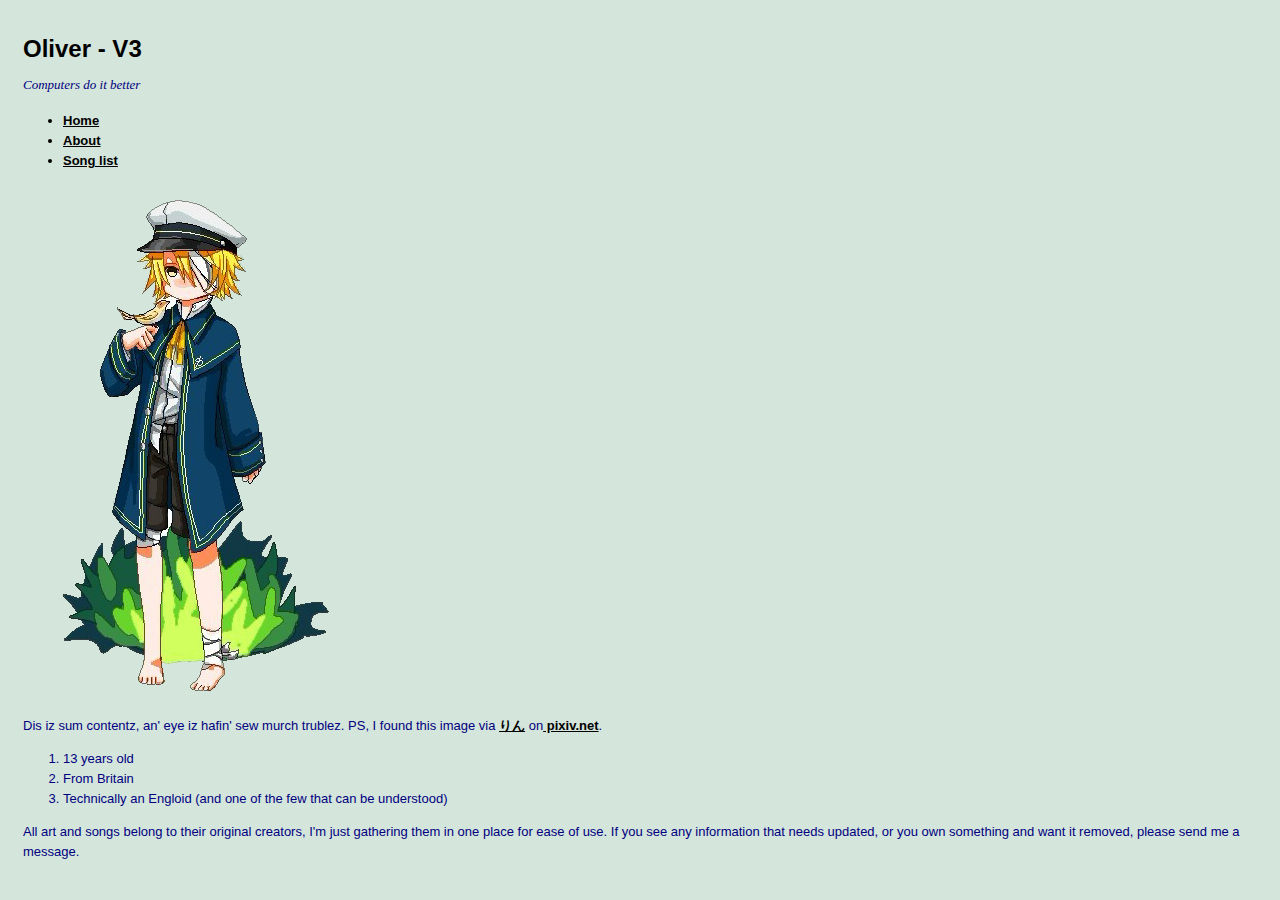
==== index.html @ d8b8baa2 "added CSS" ====
<!DOCTYPE html>
<html lang="en">
<head>
		<title> Oliver V3 fansite </title>
		<meta charset="utf-8" />
		<link href="style1.css" rel="stylesheet" type="text/css"/>
</head>

<body>
		<h1> Oliver - V3 </h1>
			<div id="tagline">
				<p> Computers do it better </p>
			</div>
		<nav>
		<ul>
			<li><a href="index.html">Home </a> </li>
			<li><a href="about.html">About </a></li>
			<li><a href="song.html">Song list</a> </li> 
		</ul>
	</nav>	 
	 	<img src="images/olipix.png" alt="Oliver pixil picture">
			<p>Dis iz sum contentz, an' eye iz hafin' sew murch trublez. 
	
			PS, I found this image via <a href="http://www.pixiv.net/member.php?id=2900084">りん</a> on<a href="http://www.pixiv.net/"> pixiv.net</a>.
	</p>
	<ol>
  		<li>13 years old</li>
  		<li>From Britain</li>
  		<li>Technically an Engloid (and one of the few that can be understood)</li>
	</ol>
</body>
	
	<div>
<footer>
		<p> All art and songs belong to their original creators, I'm just gathering them in one place for ease of use. If you see any information that needs updated, or you own something and want it removed, please send me a message. </p>
	
</footer>
	</div>
</html>
---- style1.css ----
/*
CSS for Oliver website
*/

body {
font-family: Verdana, Helvetica, Arial, sans-serif;
background-color: #d4e5db;
line-height: 125%;
padding: 15px;
}

h1 {
font-family: "apple chancery", Arial, Helvetica, sans-serif;
font-size: x-large;
}

h2 {
font-family: "apple chancery", Arial, Helvetica, sans-serif;
font-size: x-large;
color: blue;
}

li {
font-size: small;
}

p {
font-size: small;
color: navy;
}

/* em {
font-style: normal;
text-transform: uppercase;
} */

#tagline p {
font-style: italic;
font-family: "apple chancery",Georgia, Times, serif;
}

ol {
font-size: small;
color: navy;
}

#navigation a {
text-decoration: none;
}

a {
font-weight: bold;
}
a:link {
color: black;
}
a:visited {
color: green;
}
a:hover {
text-decoration: none;
color: pink;
background-color: navy;
}
a:active {
color: aqua;
background-color: navy;
}
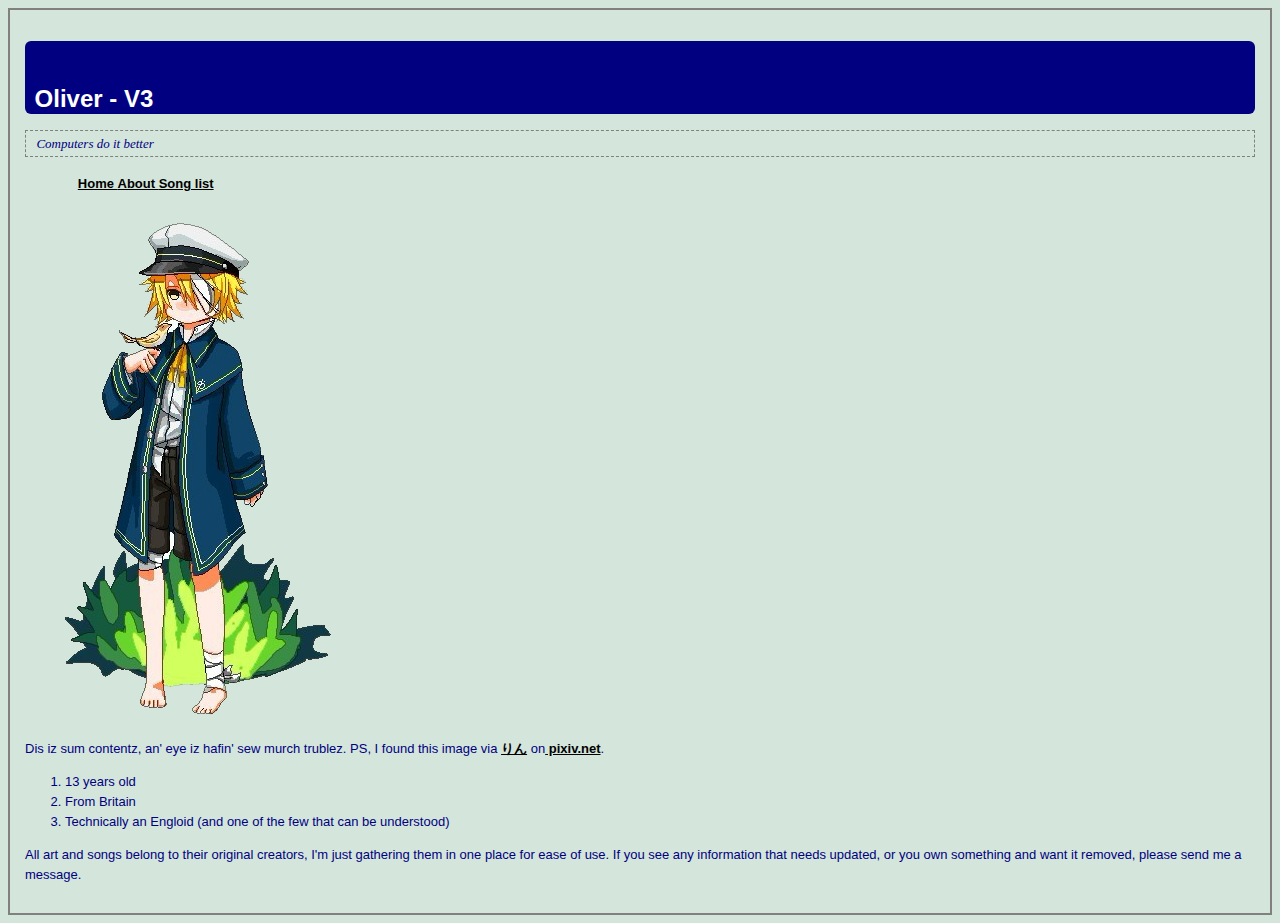
==== commit 1a8eafb6: "Added borders" ====
--- a/index.html
+++ b/index.html
@@ -3,7 +3,7 @@
 <head>
 		<title> Oliver V3 fansite </title>
 		<meta charset="utf-8" />
-		<link href="style1.css" rel="stylesheet" type="text/css"/>
+		<link href="css/main.css" rel="stylesheet" type="text/css"/>
 </head>
 
 <body>
@@ -11,13 +11,15 @@
 			<div id="tagline">
 				<p> Computers do it better </p>
 			</div>
+	<div id="mainnavigation">
 		<nav>
 		<ul>
 			<li><a href="index.html">Home </a> </li>
 			<li><a href="about.html">About </a></li>
 			<li><a href="song.html">Song list</a> </li> 
 		</ul>
-	</nav>	 
+		</nav>	
+	</div> 
 	 	<img src="images/olipix.png" alt="Oliver pixil picture">
 			<p>Dis iz sum contentz, an' eye iz hafin' sew murch trublez. 
 	
--- a/css/main.css
+++ b/css/main.css
@@ -0,0 +1,92 @@
+/*
+CSS for Oliver website
+*/
+
+body {
+font-family: Verdana, Helvetica, Arial, sans-serif;
+background-color: #d4e5db;
+line-height: 125%;
+padding: 15px;
+border: 2px solid gray;
+}
+
+h1 {
+font-family: "apple chancery", Arial, Helvetica, sans-serif;
+font-size: x-large;
+background-color: navy;
+color: white;
+padding-top: 2em;
+padding-bottom: .2em;
+padding-left: .4em;
+border-radius: 6px;
+
+}
+
+h2 {
+font-family: "apple chancery", Arial, Helvetica, sans-serif;
+font-size: x-large;
+color: blue;
+font-weight: normal;
+padding-top: 15px;
+}
+
+ul li {
+font-size: small;
+display: inline;
+}
+
+p {
+font-size: small;
+color: navy;
+}
+
+/* em {
+font-style: normal;
+text-transform: uppercase;
+} */
+
+#tagline p {
+font-style: italic;
+font-family: "apple chancery",Georgia, Times, serif;
+padding-top: .2em;
+padding-bottom: .2em;
+padding-left: .8em;
+border: 1px dashed gray;
+
+}
+
+ol {
+font-size: small;
+color: navy;
+}
+
+#mainnavigation {
+font-weight: bold;
+padding-left: .8em;
+
+}
+
+#navigation a {
+text-decoration: none;
+}
+
+a {
+font-weight: bold;
+}
+
+/* link states */
+a:link {
+color: black;
+}
+a:visited {
+color: green;
+}
+a:hover {
+text-decoration: none;
+color: pink;
+background-color: navy;
+}
+a:active {
+color: aqua;
+background-color: navy;
+}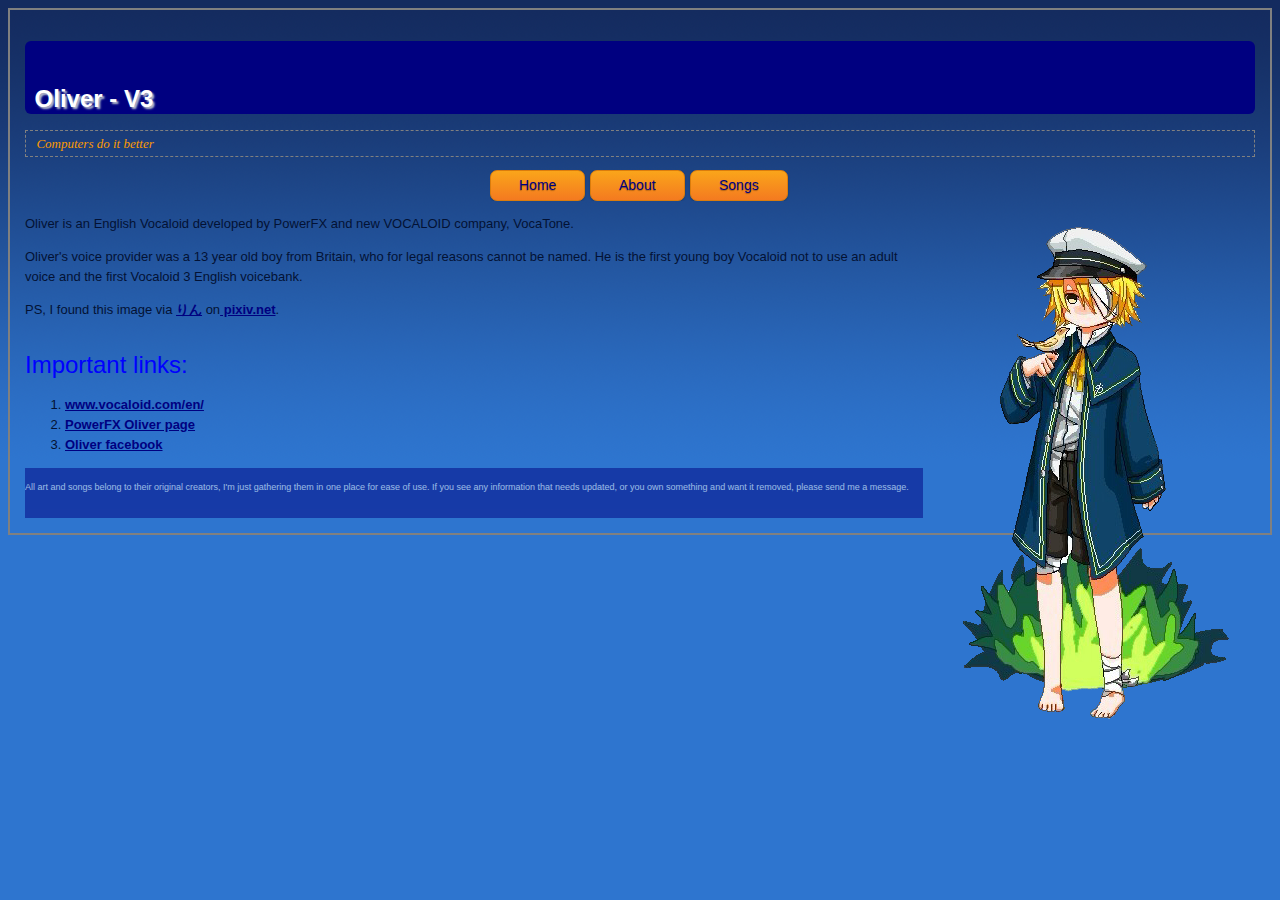
==== commit e24b411f: "added css" ====
--- a/index.html
+++ b/index.html
@@ -5,38 +5,46 @@
 		<meta charset="utf-8" />
 		<link href="css/main.css" rel="stylesheet" type="text/css"/>
 </head>
-
 <body>
-		<h1> Oliver - V3 </h1>
+<header>		
+	<h1> Oliver - V3 </h1>
 			<div id="tagline">
 				<p> Computers do it better </p>
 			</div>
 	<div id="mainnavigation">
 		<nav>
 		<ul>
-			<li><a href="index.html">Home </a> </li>
-			<li><a href="about.html">About </a></li>
-			<li><a href="song.html">Song list</a> </li> 
+			<li><a href="index.html" class="button orange">Home</a> </li>
+			<li><a href="about.html" class="button orange">About </a></li>
+			<li><a href="song.html" class="button orange">Songs</a> </li> 
 		</ul>
 		</nav>	
 	</div> 
-	 	<img src="images/olipix.png" alt="Oliver pixil picture">
-			<p>Dis iz sum contentz, an' eye iz hafin' sew murch trublez. 
-	
-			PS, I found this image via <a href="http://www.pixiv.net/member.php?id=2900084">りん</a> on<a href="http://www.pixiv.net/"> pixiv.net</a>.
-	</p>
-	<ol>
-  		<li>13 years old</li>
-  		<li>From Britain</li>
-  		<li>Technically an Engloid (and one of the few that can be understood)</li>
-	</ol>
-</body>
-	
-	<div>
-<footer>
+</header>
+
+<section id="main">
+	 	<img src="images/olipix.png" alt="Oliver pixil picture" class="feature">
+	<div id="front">
+		<p>	Oliver is an English Vocaloid developed by PowerFX and new VOCALOID company, VocaTone.</p>
+		<p>	Oliver's voice provider was a 13 year old boy from Britain, who for legal reasons cannot be named. He is the first young boy Vocaloid not to use an adult voice and the first Vocaloid 3 English voicebank.</p>
+		<p>		PS, I found this image via <a href="http://www.pixiv.net/member.php?id=2900084">りん</a> on<a href="http://www.pixiv.net/"> pixiv.net</a>.
+	 	</p>
+
+	<h2>Important links:</h2>
+			<ol>
+  			<li><a href="http://www.vocaloid.com/en/">www.vocaloid.com/en/</a></li>
+  			<li><a href="http://powerfx.com/products/oliver/">PowerFX Oliver page </a></li>
+  			<li><a href="http://www.facebook.com/pages/Vocaloid-Oliver/233547493366055"> Oliver facebook </a></li>
+		</ol>
+	</div>
+</section>
+
+	<footer>
 		<p> All art and songs belong to their original creators, I'm just gathering them in one place for ease of use. If you see any information that needs updated, or you own something and want it removed, please send me a message. </p>
 	
-</footer>
-	</div>
+	</footer>
+	
+	
+	</body>
 </html>
 
--- a/css/main.css
+++ b/css/main.css
@@ -1,43 +1,57 @@
 /*
 CSS for Oliver website
 */
-
-body {
-font-family: Verdana, Helvetica, Arial, sans-serif;
-background-color: #d4e5db;
-line-height: 125%;
-padding: 15px;
-border: 2px solid gray;
-}
+/* header stuffs*/
 
 h1 {
-font-family: "apple chancery", Arial, Helvetica, sans-serif;
-font-size: x-large;
-background-color: navy;
-color: white;
-padding-top: 2em;
-padding-bottom: .2em;
-padding-left: .4em;
-border-radius: 6px;
-
+	font-family: "apple chancery", Arial, Helvetica, sans-serif;
+	font-size: x-large;
+	background-color: navy;
+	color: white;
+	padding-top: 2em;
+	padding-bottom: .2em;
+	padding-left: .4em;
+	border-radius: 6px;
+	text-shadow: 2px 2px 2px #bac2cd;
 }
 
 h2 {
-font-family: "apple chancery", Arial, Helvetica, sans-serif;
-font-size: x-large;
-color: blue;
-font-weight: normal;
-padding-top: 15px;
+	font-family: "apple chancery", Arial, Helvetica, sans-serif;
+	font-size: x-large;
+	color: blue;
+	font-weight: normal;
+	padding-top: 15px;
 }
 
-ul li {
-font-size: small;
-display: inline;
+#tagline p {
+	font-style: italic;
+	font-family: "apple chancery",Georgia, Times, serif;
+	padding-top: .2em;
+	padding-bottom: .2em;
+	padding-left: .8em;
+	border: 1px dashed gray;
+	color: #fb9a00;
+}
+
+/* body things*/
+
+body {
+	font-family: Verdana, Helvetica, Arial, sans-serif;
+	line-height: 125%;
+	padding: 15px;
+	border: 2px solid gray;
+	background-image: url("../images/bg_copy.png");
+	background-color: #2e75cf;
+	background-repeat: repeat-x;
+}
+
+#front {
+-moz-column-count: 3;
 }
 
 p {
-font-size: small;
-color: navy;
+	font-size: small;
+	color: #031234;
 }
 
 /* em {
@@ -45,48 +59,138 @@
 text-transform: uppercase;
 } */
 
-#tagline p {
-font-style: italic;
-font-family: "apple chancery",Georgia, Times, serif;
-padding-top: .2em;
-padding-bottom: .2em;
-padding-left: .8em;
-border: 1px dashed gray;
-
+.feature {
+	float: right;
 }
 
-ol {
-font-size: small;
-color: navy;
+.aboutimg {
+	float: right;
 }
 
-#mainnavigation {
-font-weight: bold;
-padding-left: .8em;
-
+.button {
+	display: inline-block;
+	outline: none;
+	cursor: pointer;
+	text-align: center;
+	text-decoration: none;
+	font: 14px/100% Arial, Helvetica, sans-serif;
+	padding: .5em 2em .55em;
+	text-shadow: 0 1px 1px rgba(0,0,0,.3);
+	-webkit-border-radius: .5em; 
+	-moz-border-radius: .5em;
+	border-radius: .5em;
+	-webkit-box-shadow: 0 1px 2px rgba(0,0,0,.2);
+	-moz-box-shadow: 0 1px 2px rgba(0,0,0,.2);
+	box-shadow: 0 1px 2px rgba(0,0,0,.2);
+}
+.button:hover {
+	text-decoration: none;
+}
+.button:active {
+	position: relative;
+	top: 1px;
+}
+.orange {
+	color: #fef4e9;
+	border: solid 1px #da7c0c;
+	background: #f78d1d;
+	background: -webkit-gradient(linear, left top, left bottom, from(#faa51a), to(#f47a20));
+	background: -moz-linear-gradient(top,  #faa51a,  #f47a20);
+	filter:  progid:DXImageTransform.Microsoft.gradient(startColorstr='#faa51a', endColorstr='#f47a20');
+}
+.orange:hover {
+	background: #f47c20;
+	background: -webkit-gradient(linear, left top, left bottom, from(#f88e11), to(#f06015));
+	background: -moz-linear-gradient(top,  #f88e11,  #f06015);
+	filter:  progid:DXImageTransform.Microsoft.gradient(startColorstr='#f88e11', endColorstr='#f06015');
+}
+.orange:active {
+	color: #fcd3a5;
+	background: -webkit-gradient(linear, left top, left bottom, from(#f47a20), to(#faa51a));
+	background: -moz-linear-gradient(top,  #f47a20,  #faa51a);
+	filter:  progid:DXImageTransform.Microsoft.gradient(startColorstr='#f47a20', endColorstr='#faa51a');
 }
 
-#navigation a {
-text-decoration: none;
+/* Lists that aren't links */
+ol {
+	font-size: small;
+	color: #031234;
+	
 }
 
+/* navigation, lists + changes */
+
+#imggallery {
+	display: inline;
+}
+
+ul {
+	width: 300px;
+	margin:0 auto;
+	background: none;
+	list-style-type: none;
+	padding: 0;
+	overflow: hidden;
+}
+
+.gallery li {
+	list-style: none;
+	width: 100px;
+	min-height: 100px;
+	margin: 0;
+	float: right;
+}
+
+ul li {
+	font-size: small;
+	display: inline;
+	width: 100px;
+	float: left;
+}
+/*
+#mainnavigation {
+	font-weight: bold;
+	padding-left: .8em;
+}
+
+ul a {
+	text-decoration: none;
+	background: none;
+	display: block;
+	height: 30px;
+	line-height: 30px;
+	text-align: center;
+}*/
 a {
-font-weight: bold;
+	font-weight: bold;
+
 }
 
 /* link states */
 a:link {
-color: black;
+	color: navy;
 }
 a:visited {
-color: green;
+	color: black;
 }
 a:hover {
-text-decoration: none;
-color: pink;
-background-color: navy;
+	text-decoration: none;
+	color: pink;
 }
 a:active {
-color: aqua;
-background-color: navy;
-}+	color: aqua;
+}
+
+/* footer */
+
+footer {
+background: navy;
+height: 50px;
+overflow: hidden;
+opacity: 0.5;
+}
+
+footer p{
+color: white;
+font-size: xx-small;
+}
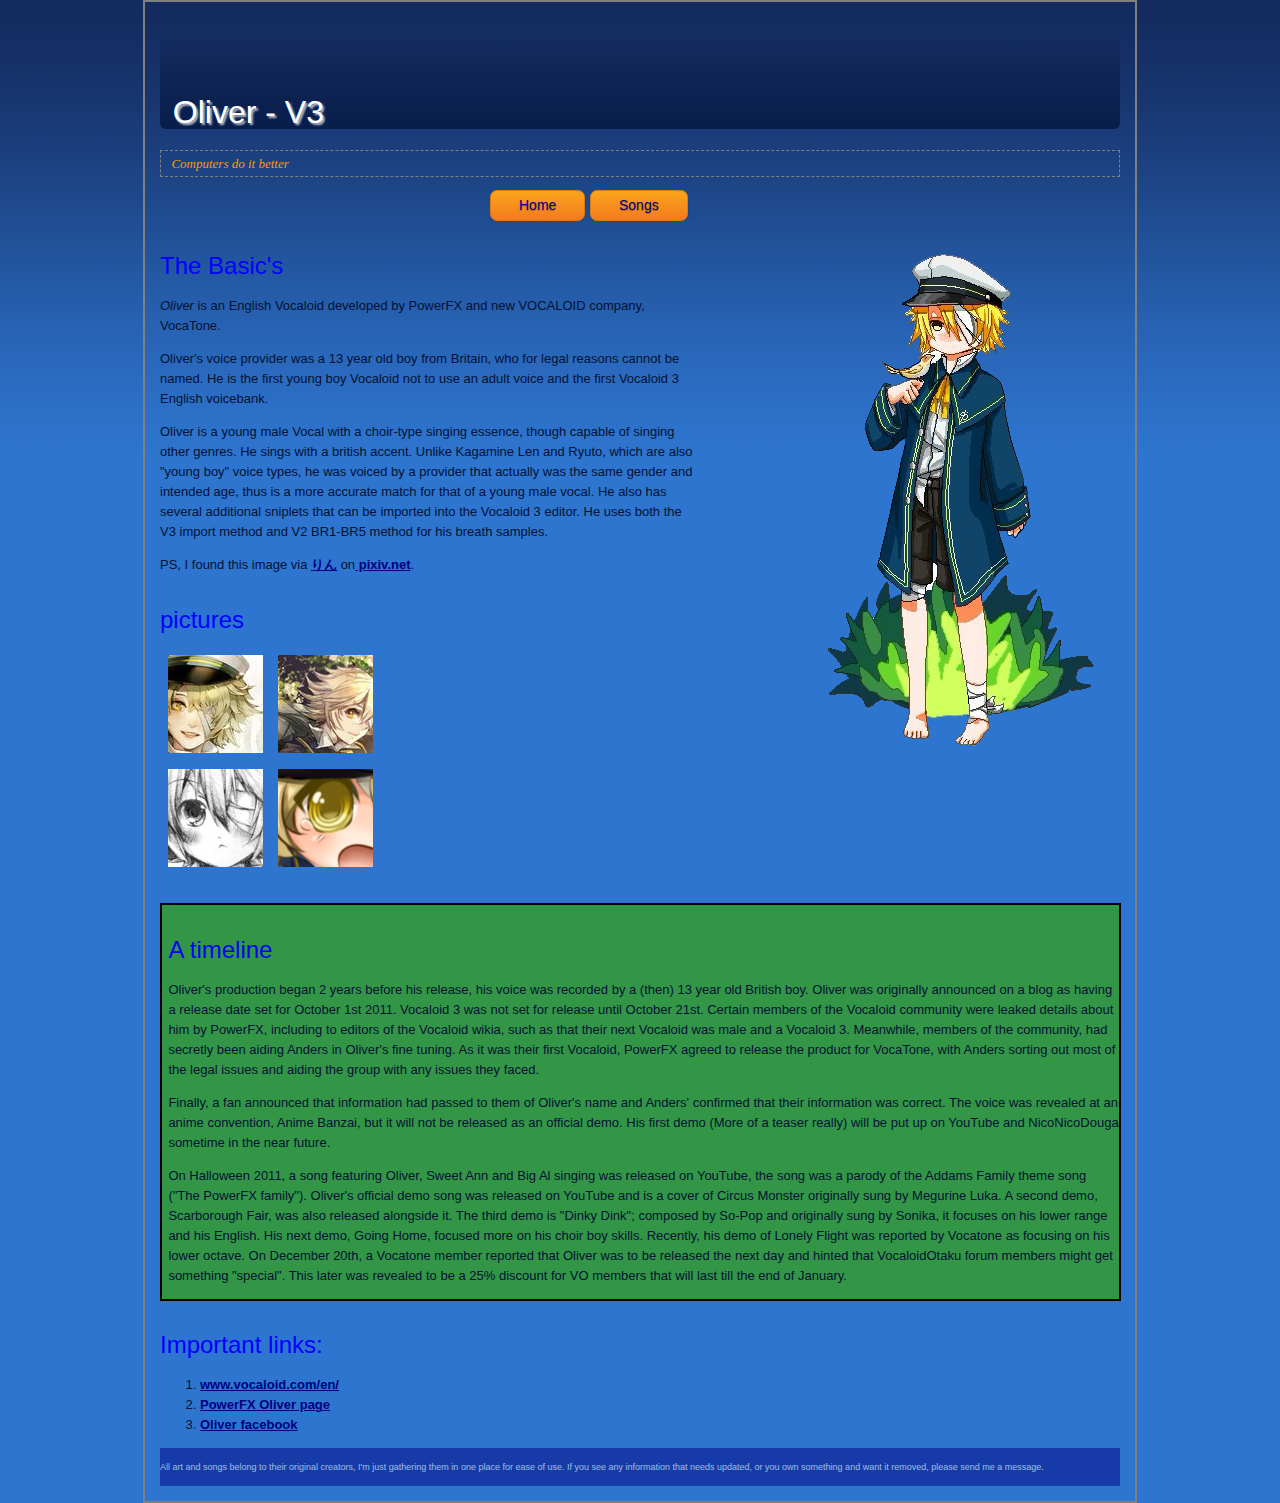
==== commit c4fae6a0: "made responsive" ====
--- a/index.html
+++ b/index.html
@@ -3,8 +3,10 @@
 <head>
 		<title> Oliver V3 fansite </title>
 		<meta charset="utf-8" />
+		<meta name="viewport" content="width=device-width, initial-scale=1.0">
 		<link href="css/main.css" rel="stylesheet" type="text/css"/>
 </head>
+<div id="wrapper">
 <body>
 <header>		
 	<h1> Oliver - V3 </h1>
@@ -15,7 +17,6 @@
 		<nav>
 		<ul>
 			<li><a href="index.html" class="button orange">Home</a> </li>
-			<li><a href="about.html" class="button orange">About </a></li>
 			<li><a href="song.html" class="button orange">Songs</a> </li> 
 		</ul>
 		</nav>	
@@ -23,28 +24,56 @@
 </header>
 
 <section id="main">
-	 	<img src="images/olipix.png" alt="Oliver pixil picture" class="feature">
+<div id="oli1"><img src="images/olipix.png" alt="Oliver pixil picture" class="feature"></div>
+	
+	<h2>The Basic's</h2>
 	<div id="front">
-		<p>	Oliver is an English Vocaloid developed by PowerFX and new VOCALOID company, VocaTone.</p>
+		<p>	<em>Oliver</em> is an English Vocaloid developed by PowerFX and new VOCALOID company, VocaTone.</p>
 		<p>	Oliver's voice provider was a 13 year old boy from Britain, who for legal reasons cannot be named. He is the first young boy Vocaloid not to use an adult voice and the first Vocaloid 3 English voicebank.</p>
+		<p>
+		Oliver is a young male Vocal with a choir-type singing essence, though capable of singing other genres. He sings with a british accent. Unlike Kagamine Len and Ryuto, which are also "young boy" voice types, he was voiced by a provider that actually was the same gender and intended age, thus is a more accurate match for that of a young male vocal. He also has several additional sniplets that can be imported into the Vocaloid 3 editor. He uses both the V3 import method and V2 BR1-BR5 method for his breath samples.
+		</p>
+		</div>
+		</section>
+		<aside>
 		<p>		PS, I found this image via <a href="http://www.pixiv.net/member.php?id=2900084">りん</a> on<a href="http://www.pixiv.net/"> pixiv.net</a>.
 	 	</p>
+	 	</aside>
+	 	</div>
+<section id="imgbox">
+<h2> pictures </h2>
+	<ul class="gallery">
+		<li><a href="images/oli2.jpg"><img src="images/oli2_thumb.jpg" alt="oliver watercolors"></a></li>
+		<li><a href="images/oli3.jpg"><img src="images/oli3_thumb.jpg" alt="oliver floating"></a></li>
+		<li><a href="images/oli4.jpg"><img src="images/oli4_thumb.jpg" alt="oliver pencil drawing"></a></li>
+		<li><a href="images/oli5.jpg"><img src="images/oli5_thumb.jpg" alt="oliver chibi"></a></li>
+	</ul>
+</section>	
 
+<section id="timeline"> 
+	<h2> A timeline </h2>
+	<p>		Oliver's production began 2 years before his release, his voice was recorded by a (then) 13 year old British boy. Oliver was originally announced on a blog as having a release date set for October 1st 2011. Vocaloid 3 was not set for release until October 21st. Certain members of the Vocaloid community were leaked details about him by PowerFX, including to editors of the Vocaloid wikia, such as that their next Vocaloid was male and a Vocaloid 3. Meanwhile, members of the community, had secretly been aiding Anders in Oliver's fine tuning. As it was their first Vocaloid, PowerFX agreed to release the product for VocaTone, with Anders sorting out most of the legal issues and aiding the group with any issues they faced.
+  	</p>
+  	<p>Finally, a fan announced that information had passed to them of Oliver's name and Anders' confirmed that their information was correct. The voice was revealed at an anime convention, Anime Banzai, but it will not be released as an official demo. His first demo (More of a teaser really) will be put up on YouTube and NicoNicoDouga sometime in the near future.
+	</p>
+	<p>On Halloween 2011, a song featuring Oliver, Sweet Ann and Big Al singing was released on YouTube, the song was a parody of the Addams Family theme song ("The PowerFX family"). Oliver's official demo song was released on YouTube and is a cover of Circus Monster originally sung by Megurine Luka. A second demo, Scarborough Fair, was also released alongside it. The third demo is "Dinky Dink"; composed by So-Pop and originally sung by Sonika, it focuses on his lower range and his English. His next demo, Going Home, focused more on his choir boy skills. Recently, his demo of Lonely Flight was reported by Vocatone as focusing on his lower octave. On December 20th, a Vocatone member reported that Oliver was to be released the next day and hinted that VocaloidOtaku forum members might get something "special". This later was revealed to be a 25% discount for VO members that will last till the end of January.
+	</p>
+</section>
+
+<section id="implink">
 	<h2>Important links:</h2>
 			<ol>
   			<li><a href="http://www.vocaloid.com/en/">www.vocaloid.com/en/</a></li>
   			<li><a href="http://powerfx.com/products/oliver/">PowerFX Oliver page </a></li>
   			<li><a href="http://www.facebook.com/pages/Vocaloid-Oliver/233547493366055"> Oliver facebook </a></li>
 		</ol>
-	</div>
 </section>
+
+	
 
 	<footer>
 		<p> All art and songs belong to their original creators, I'm just gathering them in one place for ease of use. If you see any information that needs updated, or you own something and want it removed, please send me a message. </p>
-	
 	</footer>
-	
-	
 	</body>
 </html>
 
--- a/css/main.css
+++ b/css/main.css
@@ -5,14 +5,18 @@
 
 h1 {
 	font-family: "apple chancery", Arial, Helvetica, sans-serif;
-	font-size: x-large;
-	background-color: navy;
+	font-size: 2em;
+	background: #081d4a;
+	background: -webkit-gradient(linear, left top, left bottom, from(#142b5f), to(#081d4a));
+	background: -moz-linear-gradient(top,  #142b5f,  #081d4a);
 	color: white;
 	padding-top: 2em;
 	padding-bottom: .2em;
 	padding-left: .4em;
 	border-radius: 6px;
 	text-shadow: 2px 2px 2px #bac2cd;
+	font-weight: normal;
+	
 }
 
 h2 {
@@ -43,10 +47,18 @@
 	background-image: url("../images/bg_copy.png");
 	background-color: #2e75cf;
 	background-repeat: repeat-x;
-}
+	font: 100%;
+	max-width: 960px;
+	margin: 0 auto;
+}
+
+#wrapper {
+	width: 100%;
+	margin: 0 auto;
+	}
 
 #front {
--moz-column-count: 3;
+	-moz-column-count: 3;
 }
 
 p {
@@ -59,14 +71,30 @@
 text-transform: uppercase;
 } */
 
+
 .feature {
+	float: right;	
+}
+
+#oli1 {
+	width: 44.333333333333%;
 	float: right;
 }
 
-.aboutimg {
-	float: right;
-}
-
+#oli1 img {
+	max-width: 100%
+}
+
+#timeline {
+	border: 2px solid black;
+	background: #339646;
+	background: -webkit-gradient(linear, left top, left bottom, from(#339646), to(#4bc478) to(#339646));
+	background: -moz-linear-gradient(top,  #339646,  #4bc478, #339646);
+
+	width: 99%;
+	padding-left: .4em;
+}
+ 
 .button {
 	display: inline-block;
 	outline: none;
@@ -120,12 +148,18 @@
 
 /* navigation, lists + changes */
 
+
+
 #imggallery {
 	display: inline;
 }
 
+#implink {
+	width: 26.5625%;
+}
+
 ul {
-	width: 300px;
+	width: 31.25%;
 	margin:0 auto;
 	background: none;
 	list-style-type: none;
@@ -133,12 +167,20 @@
 	overflow: hidden;
 }
 
+	
+.gallery {
+	margin: 0 0 25px;
+	text-align: center;
+	
+}
 .gallery li {
+	display: inline-block;
+	margin: 5px;
 	list-style: none;
-	width: 100px;
-	min-height: 100px;
-	margin: 0;
-	float: right;
+}
+.gallery a {
+	position: relative;
+	display: inline-block;
 }
 
 ul li {
@@ -184,13 +226,41 @@
 /* footer */
 
 footer {
-background: navy;
-height: 50px;
-overflow: hidden;
-opacity: 0.5;
+	background: navy;
+	bottom: 0;
+	width: 100%;
+	height: 11.1111111111111%;
+	overflow: hidden;
+	opacity: 0.5;
+	margin: 0;
+	padding: 0;
 }
 
 footer p{
-color: white;
-font-size: xx-small;
-}
+	color: white;
+	font-size: xx-small;
+}
+
+/* media */
+@media screen and (max-width:3000px) {	
+	}
+
+@media screen and (min-width: 768px)and (max-width:959px) {	
+	#main {padding: 2%; }
+}
+
+@media screen and (min-width: 480px)and (max-width:767px) {
+		
+		#main {padding: 2%; }
+		#imgbox {display: none;}
+
+}
+
+@media screen and (max-width:479px) {
+	#oli1 {display: none}
+	#main {padding: 2%; overflow: hidden; }
+	#imgbox {display: none;
+	
+}
+
+
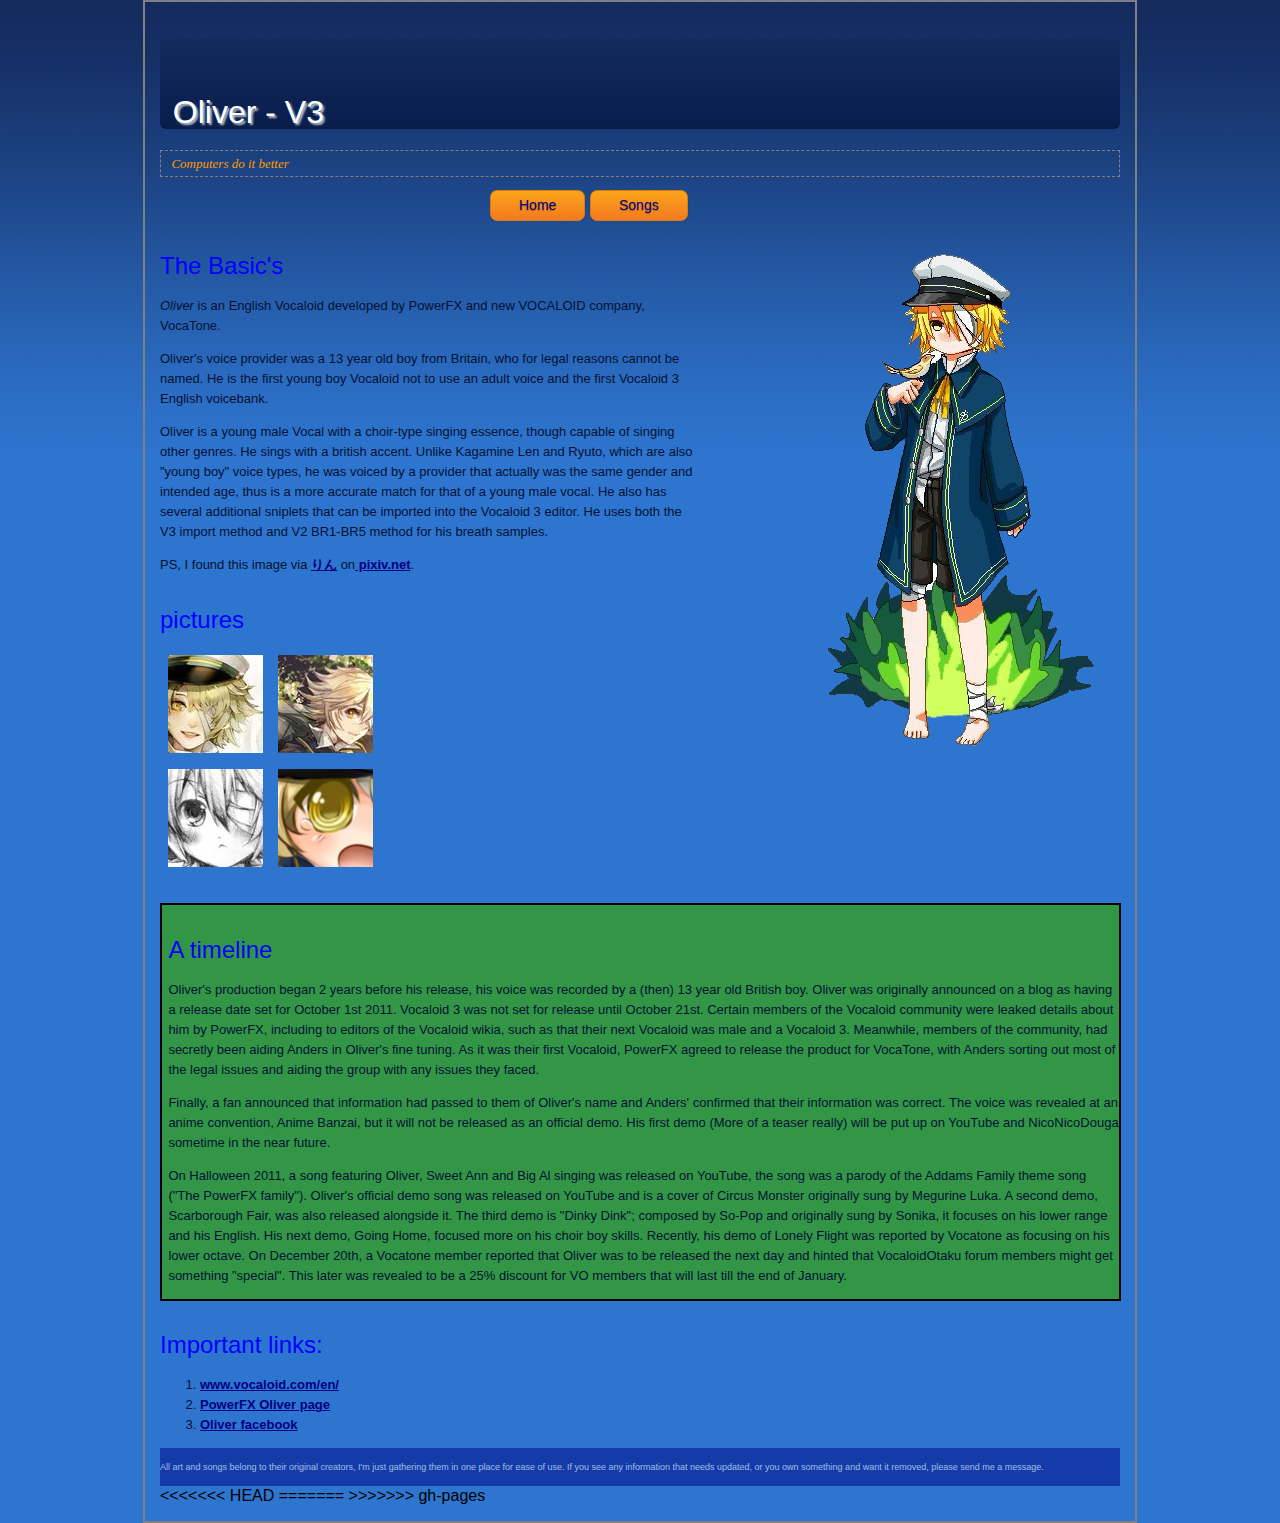
==== commit d61ec6ff: "css" ====
--- a/index.html
+++ b/index.html
@@ -74,6 +74,10 @@
 	<footer>
 		<p> All art and songs belong to their original creators, I'm just gathering them in one place for ease of use. If you see any information that needs updated, or you own something and want it removed, please send me a message. </p>
 	</footer>
+<<<<<<< HEAD
+	
+=======
+>>>>>>> gh-pages
 	</body>
 </html>
 
--- a/css/main.css
+++ b/css/main.css
@@ -246,21 +246,26 @@
 	}
 
 @media screen and (min-width: 768px)and (max-width:959px) {	
-	#main {padding: 2%; }
-}
-
-@media screen and (min-width: 480px)and (max-width:767px) {
-		
+		#main {padding: 2%; }
+		#timeline {padding: 1%; }
+		#main {padding: 2%; }
+}
+
+@media screen and (min-width: 480px)and (max-width:767px) {	
 		#main {padding: 2%; }
 		#imgbox {display: none;}
+		#oli1 {display: none}
+		#front {-moz-column-count: 2;}
 
 }
 
 @media screen and (max-width:479px) {
-	#oli1 {display: none}
-	#main {padding: 2%; overflow: hidden; }
-	#imgbox {display: none;
-	
-}
-
-
+	#main {padding: 2%; }
+		#imgbox {display: none;}
+		#oli1 {display: none}
+		#front {-moz-column-count: 1;}
+
+	
+}
+
+
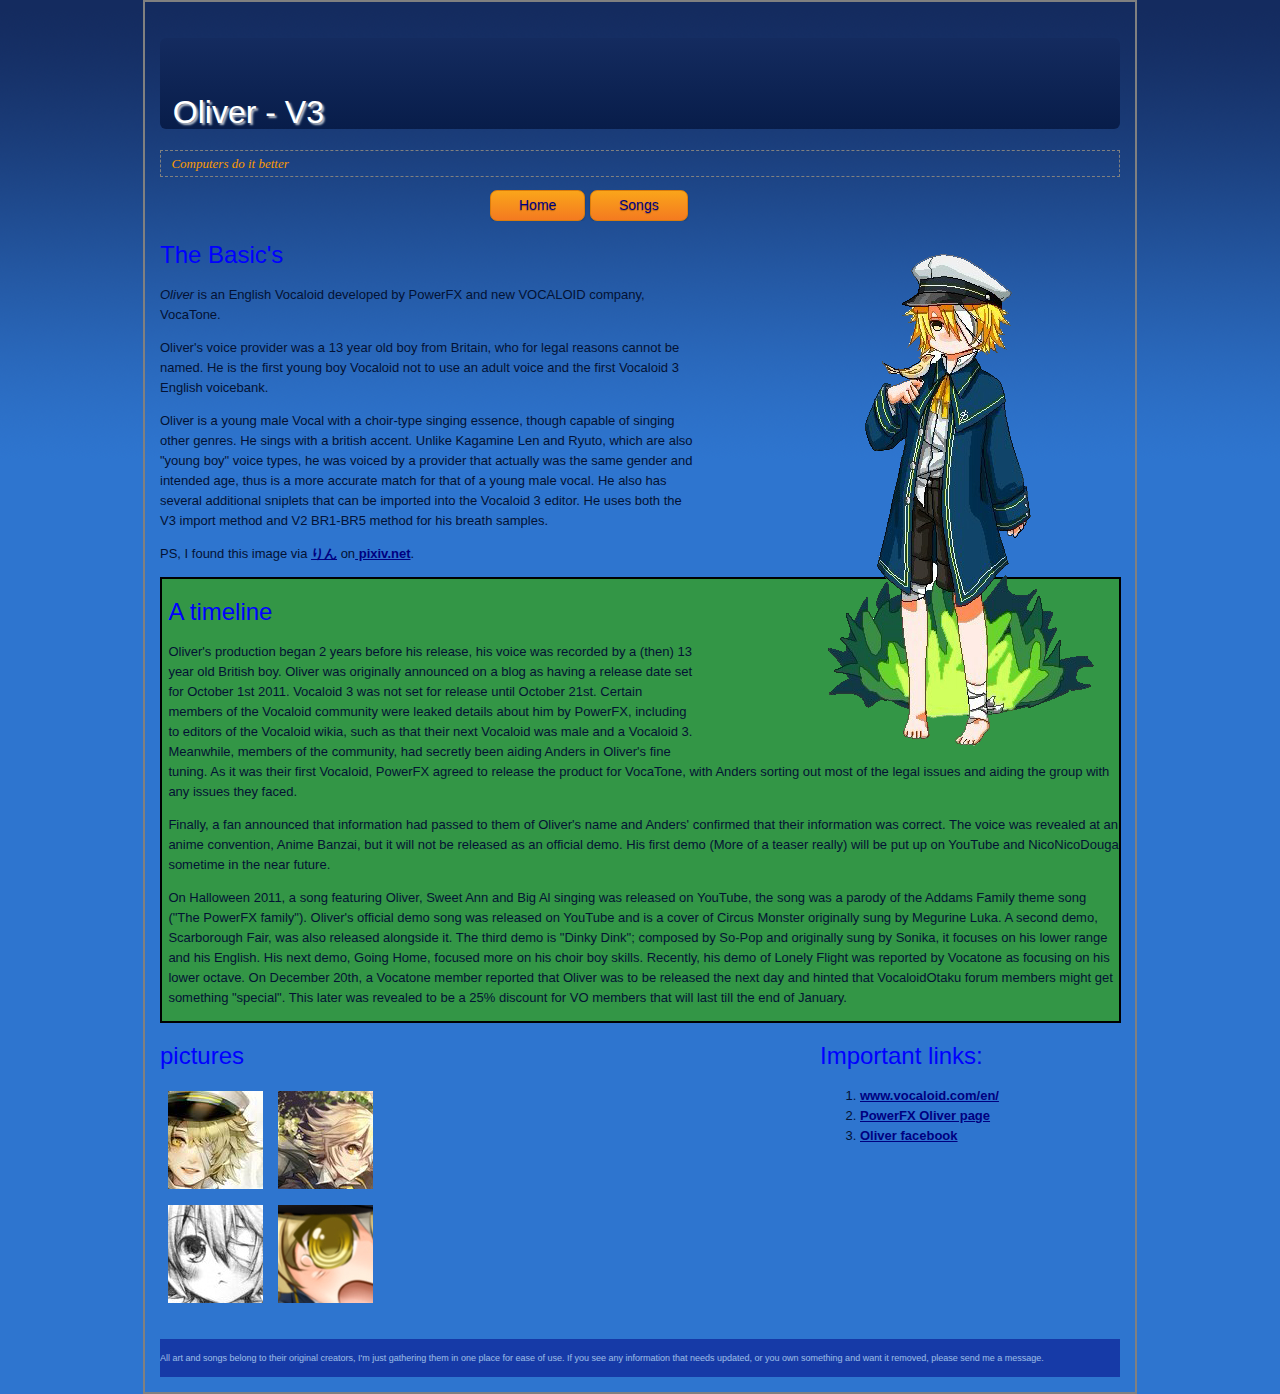
==== commit 43914e62: "table" ====
--- a/index.html
+++ b/index.html
@@ -6,8 +6,10 @@
 		<meta name="viewport" content="width=device-width, initial-scale=1.0">
 		<link href="css/main.css" rel="stylesheet" type="text/css"/>
 </head>
+
+<body>
 <div id="wrapper">
-<body>
+
 <header>		
 	<h1> Oliver - V3 </h1>
 			<div id="tagline">
@@ -25,7 +27,7 @@
 
 <section id="main">
 <div id="oli1"><img src="images/olipix.png" alt="Oliver pixil picture" class="feature"></div>
-	
+
 	<h2>The Basic's</h2>
 	<div id="front">
 		<p>	<em>Oliver</em> is an English Vocaloid developed by PowerFX and new VOCALOID company, VocaTone.</p>
@@ -40,16 +42,7 @@
 	 	</p>
 	 	</aside>
 	 	</div>
-<section id="imgbox">
-<h2> pictures </h2>
-	<ul class="gallery">
-		<li><a href="images/oli2.jpg"><img src="images/oli2_thumb.jpg" alt="oliver watercolors"></a></li>
-		<li><a href="images/oli3.jpg"><img src="images/oli3_thumb.jpg" alt="oliver floating"></a></li>
-		<li><a href="images/oli4.jpg"><img src="images/oli4_thumb.jpg" alt="oliver pencil drawing"></a></li>
-		<li><a href="images/oli5.jpg"><img src="images/oli5_thumb.jpg" alt="oliver chibi"></a></li>
-	</ul>
-</section>	
-
+	 	
 <section id="timeline"> 
 	<h2> A timeline </h2>
 	<p>		Oliver's production began 2 years before his release, his voice was recorded by a (then) 13 year old British boy. Oliver was originally announced on a blog as having a release date set for October 1st 2011. Vocaloid 3 was not set for release until October 21st. Certain members of the Vocaloid community were leaked details about him by PowerFX, including to editors of the Vocaloid wikia, such as that their next Vocaloid was male and a Vocaloid 3. Meanwhile, members of the community, had secretly been aiding Anders in Oliver's fine tuning. As it was their first Vocaloid, PowerFX agreed to release the product for VocaTone, with Anders sorting out most of the legal issues and aiding the group with any issues they faced.
@@ -60,6 +53,8 @@
 	</p>
 </section>
 
+
+
 <section id="implink">
 	<h2>Important links:</h2>
 			<ol>
@@ -69,15 +64,21 @@
 		</ol>
 </section>
 
-	
+	<section id="imgbox">
+<h2> pictures </h2>
+	<ul class="gallery">
+		<li><a href="images/oli2.jpg"><img src="images/oli2_thumb.jpg" alt="oliver watercolors"></a></li>
+		<li><a href="images/oli3.jpg"><img src="images/oli3_thumb.jpg" alt="oliver floating"></a></li>
+		<li><a href="images/oli4.jpg"><img src="images/oli4_thumb.jpg" alt="oliver pencil drawing"></a></li>
+		<li><a href="images/oli5.jpg"><img src="images/oli5_thumb.jpg" alt="oliver chibi"></a></li>
+	</ul>
+</section>	
+
+
 
 	<footer>
 		<p> All art and songs belong to their original creators, I'm just gathering them in one place for ease of use. If you see any information that needs updated, or you own something and want it removed, please send me a message. </p>
 	</footer>
-<<<<<<< HEAD
-	
-=======
->>>>>>> gh-pages
 	</body>
 </html>
 
--- a/css/main.css
+++ b/css/main.css
@@ -24,7 +24,7 @@
 	font-size: x-large;
 	color: blue;
 	font-weight: normal;
-	padding-top: 15px;
+	padding-top: .15em;
 }
 
 #tagline p {
@@ -149,13 +149,13 @@
 /* navigation, lists + changes */
 
 
-
 #imggallery {
 	display: inline;
 }
 
 #implink {
-	width: 26.5625%;
+	width: 31.25%;
+	float: right;
 }
 
 ul {
@@ -253,7 +253,7 @@
 
 @media screen and (min-width: 480px)and (max-width:767px) {	
 		#main {padding: 2%; }
-		#imgbox {display: none;}
+		#timeline {padding: 1%; }
 		#oli1 {display: none}
 		#front {-moz-column-count: 2;}
 
@@ -261,11 +261,119 @@
 
 @media screen and (max-width:479px) {
 	#main {padding: 2%; }
-		#imgbox {display: none;}
+		#timeline {padding: 1%; }
 		#oli1 {display: none}
 		#front {-moz-column-count: 1;}
 
 	
 }
 
-
+/*form and table */
+
+#formbox {
+	overflow: hidden;
+	float: right;
+}
+
+form {
+	width: 335px;
+}
+
+#title {
+	width: 330px;
+	height: 26px;
+	color: white;
+	font: bold 11px/18px "Lucida Grande", "Trebuchet MS", Arial, Helvetica, sans-serif;
+	padding-top: 5px;
+	text-transform: uppercase;
+	letter-spacing: 2px;
+	text-align: center;
+}
+
+
+
+.col1 {
+	text-align: right;
+	width: 135px;
+	height: 31px;
+	margin: 0;
+	float: left;
+	margin-right: 2px;
+	
+}
+
+.col2 {
+	width: 195px;
+	height: 31px;
+	display: block;
+	float: left;
+	margin: 0;
+}
+
+.col2comment {
+	width: 195px;
+	height: 98px;
+	margin: 0;
+	display: block;
+	float: left;
+}
+
+.col1comment {
+	text-align: right;
+	width: 135px;
+	height: 98px;
+	float: left;
+	display: block;
+	margin-right: 2px;
+}
+
+div.row {
+	clear: both;
+	width: 335px;
+}
+
+.submit {
+	height: 29px;
+	width: 330px;
+	padding-top: 5px;
+	clear: both;
+} 
+
+.input {
+	background-color: #fff;
+	font: 11px/14px "Lucida Grande", "Trebuchet MS", Arial, Helvetica, sans-serif;
+	color: #5A698B;
+	margin: 4px 0 5px 8px;
+	padding: 1px;
+	border: 1px solid #8595B2;
+}
+
+.textarea {
+	border: 1px solid #8595B2;
+	background-color: #fff;
+	font: 11px/14px "Lucida Grande", "Trebuchet MS", Arial, Helvetica, sans-serif;
+	color: #5A698B;
+	margin: 4px 0 5px 8px;
+}
+
+
+table {
+	border-collapse: collapse;
+	border: 1px solid black;
+
+}
+
+th {
+	text-align: left;
+	background: gray;
+	color: white;
+	padding: 0.2em;
+}
+
+td {
+	border: 1px solid black;
+	padding: 0.4em;
+	font-size: small;
+	background-color: #8acfff;
+	
+}